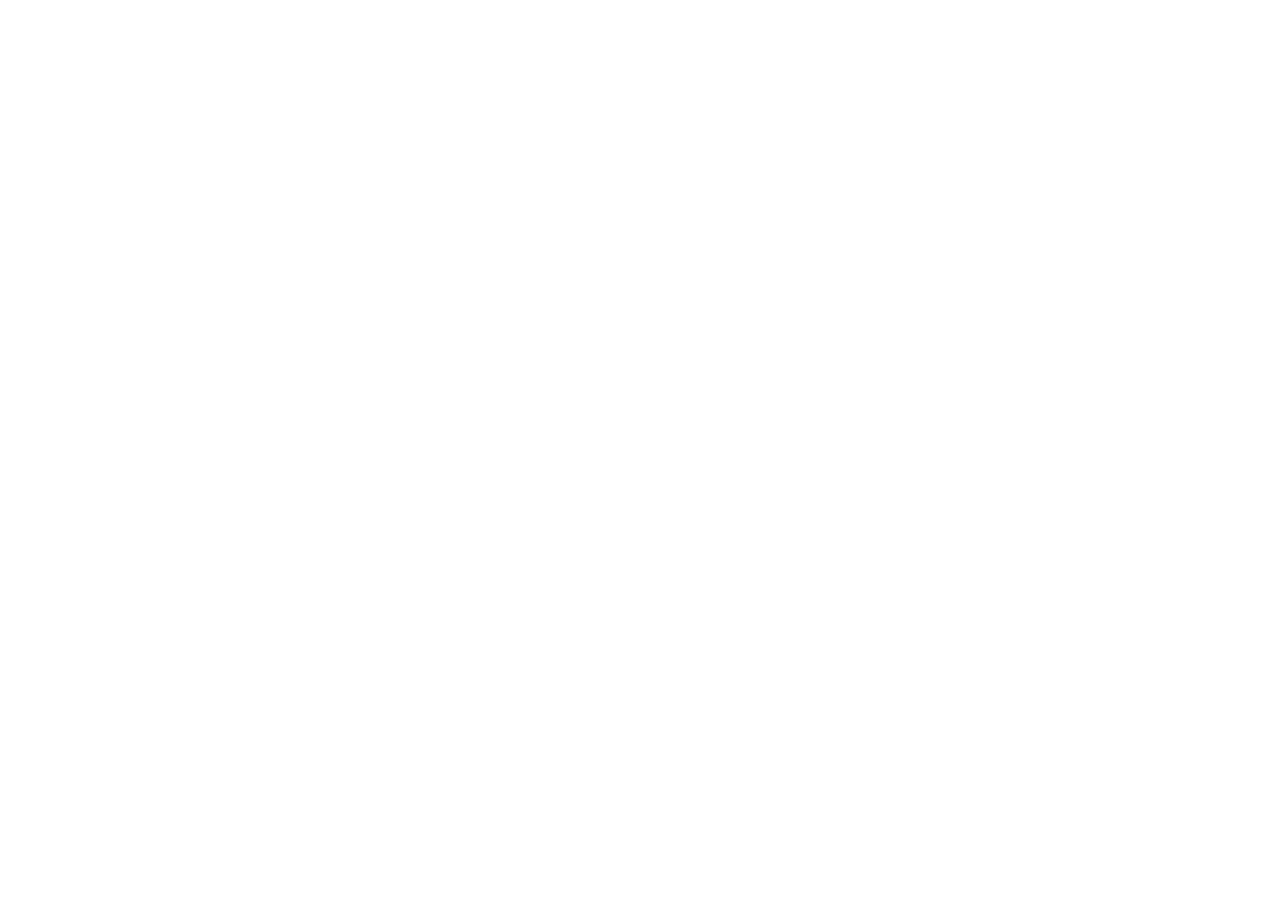
==== src/index.html @ 59d97ec0 "real time prediction bars" ====
<!DOCTYPE html>
<html lang="en">
<head>
    <meta charset="UTF-8">
    <meta http-equiv="X-UA-Compatible" content="IE=edge">
    <meta name="viewport" content="width=device-width, initial-scale=1.0">
    <title>Document</title>
    <script src="https://cdn.jsdelivr.net/npm/p5@latest/lib/p5.min.js"></script>
    <script src="https://cdn.jsdelivr.net/npm/p5@latest/lib/addons/p5.dom.min.js"></script>
    <script src="https://cdn.jsdelivr.net/npm/ml5@latest/dist/ml5.min.js"></script>
    <script src="sketch.js"></script>
    <!-- <script src="foo.js"> </script> -->
</head>
<body>
    
</body>
</html>
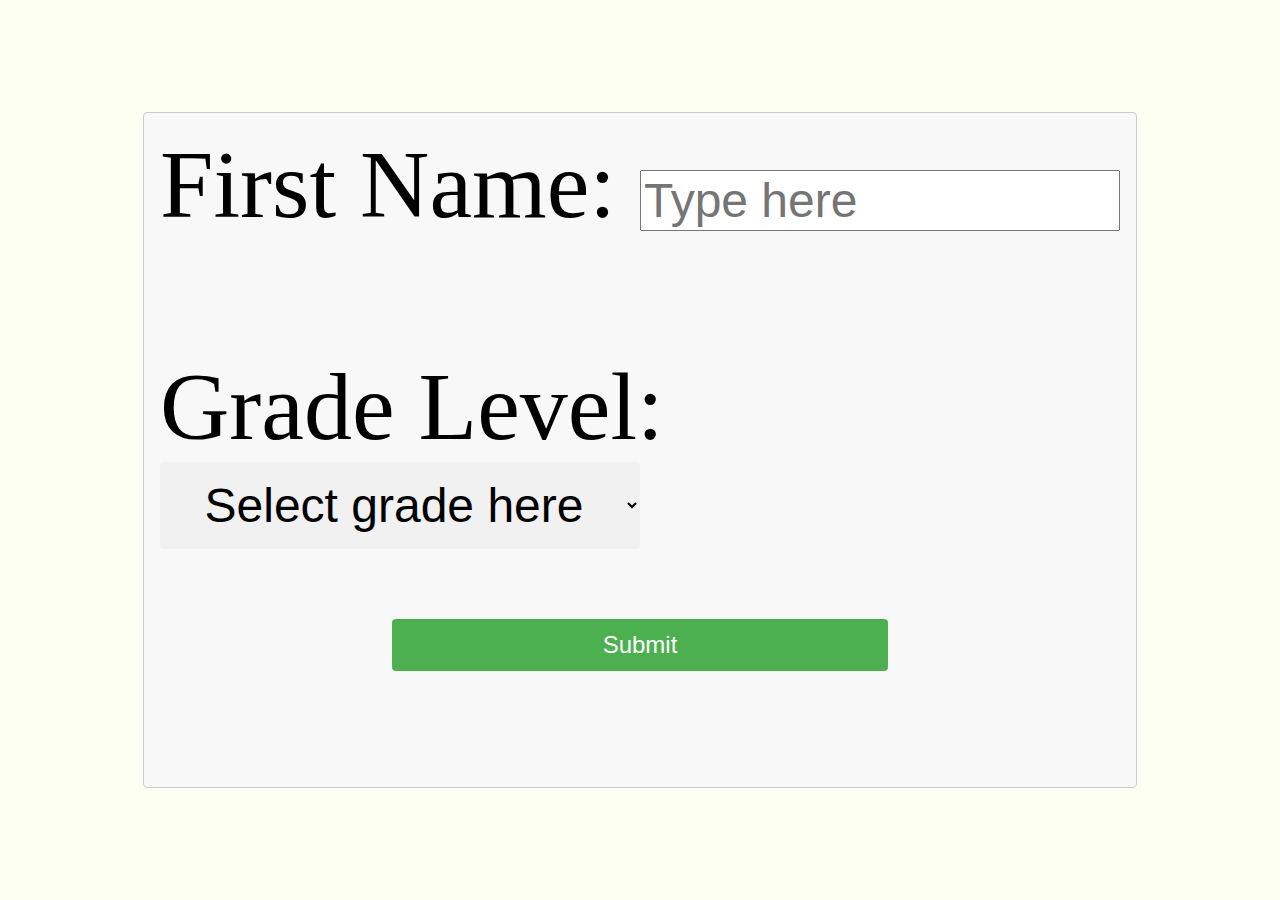
==== commit 6747c910: "Updates to app" ====
--- a/src/index.html
+++ b/src/index.html
@@ -1,17 +1,96 @@
-<!DOCTYPE html>
-<html lang="en">
+<html>
 <head>
-    <meta charset="UTF-8">
-    <meta http-equiv="X-UA-Compatible" content="IE=edge">
-    <meta name="viewport" content="width=device-width, initial-scale=1.0">
-    <title>Document</title>
-    <script src="https://cdn.jsdelivr.net/npm/p5@latest/lib/p5.min.js"></script>
-    <script src="https://cdn.jsdelivr.net/npm/p5@latest/lib/addons/p5.dom.min.js"></script>
-    <script src="https://cdn.jsdelivr.net/npm/ml5@latest/dist/ml5.min.js"></script>
-    <script src="sketch.js"></script>
-    <!-- <script src="foo.js"> </script> -->
+    <title>ASL Interpreter</title>
+    <link rel="stylesheet" href="index.css">
 </head>
 <body>
-    
+    <div>
+        <form action="home.html">
+            <label for="fname">First Name:</label>
+            <!-- make default text in the input element -->
+
+            <input type="text" id="fname" name="fname" placeholder="Type here" required>
+            <br><br>
+            <label for="cars">Grade Level: </label>
+            <select name="grade" id="grade"  required>
+              <option value="" selected disabled hidden>Select grade here</option>
+              <option value="3">3rd</option>
+              <option value="4">4th</option>
+              <option value="5">5th</option>
+              <option value="6">6th</option>
+              <option value="7">7th</option>
+              <option value="8">8th</option>
+            </select>
+            <br><br><br>
+            <input type="submit" value="Submit" onclick="addUser()">
+        </form>
+    </div>
 </body>
-</html>+
+</html>
+
+<script>
+    /**
+     * Add new users to locally stored JSON object
+    **/
+    function addUser() {
+        let userData = localStorage.getItem('userData');
+        let firstName = document.getElementById('fname').value;
+        let grade = document.getElementById('grade').value;
+        var date = new Date();
+        var formattedDate = date.getDate() + "/"
+            + (date.getMonth() + 1)  + "/"
+            + date.getFullYear() + " - "
+            + date.getHours() + ":"
+            + date.getMinutes() + ":"
+            + date.getSeconds();
+
+        if (userData) {
+            userData = JSON.parse(userData);
+        } else {
+            userData = {users: []};
+        }
+        userData.users.push({
+            firstName: firstName,
+            grade: grade,
+            date: date
+        });
+        localStorage.setItem('userData', JSON.stringify(userData));
+    }
+
+    /**
+     * Exports all users currently in localstorage
+     * Download file in csv format
+     *
+     * This function should only be ran in console
+    **/
+    function exportUsers() {
+        let userData = localStorage.getItem('userData');
+        if (userData) {
+            userData = JSON.parse(userData).users;
+            let csvRows = [];
+            const headers = ['ID', 'Name', 'Grade', 'Date/Time'];
+            csvRows.push(headers.join(','));
+            userData.forEach(function (user) {
+                let newRow = [
+                    csvRows.length,
+                    user.firstName,
+                    user.grade,
+                    user.date
+                ];
+
+                csvRows.push(newRow.join(','))
+            })
+            csvRows = csvRows.join('\n')
+            const blob = new Blob([csvRows], { type: 'text/csv' });
+            const url = window.URL.createObjectURL(blob)
+            const a = document.createElement('a')
+            a.setAttribute('href', url)
+            a.setAttribute('download', 'users.csv');
+            a.click()
+            console.log('Users have been exported!')
+        } else {
+            console.log("No user data to export!");
+        }
+    }
+</script>
--- a/src/index.css
+++ b/src/index.css
@@ -0,0 +1,98 @@
+@font-face {
+    font-family: playfulKoala;
+    src: url(fonts/playfulKoala.ttf);
+  }
+
+/* take the text in the head and make it large, center it, and give it a background color */
+h1 {
+    /* text-align: center; */
+    font-size: 6em;
+    /* background-color: #4CAF50; */
+    color: rgb(68, 68, 39);
+    padding: 12px 20px;
+    border: none;
+    border-radius: 4px;
+    width: 100%;
+    max-width: 75%;
+    position: absolute;
+    top: 10%;
+    left: 66%;
+    transform: translate(-50%, -50%);
+    font-family: playfulKoala;
+    font: 6em playfulKoala;
+  }
+
+body {
+    background-color: rgb(253,255,243);
+
+    font-family: playfulKoala;
+    font: 1em playfulKoala;
+  }
+
+input[type="text"] {
+width: 50%;
+font-size: 0.5em;
+/* padding: 12px 20px; */
+/* box-sizing: border-box; */
+/* padding: 1em; */
+margin: 8px 0;
+box-sizing: border-box;
+}
+
+button{
+    width: 50%;
+    padding: 12px 20px;
+    margin: 8px 0;
+    box-sizing: border-box;
+    padding: 12px 20px;
+    margin: 8px 0;
+    box-sizing: border-box;
+}
+
+/* generate css to center the form and its contents to the center of the page */
+form{
+    background-color: #f8f8f8;
+    position: absolute;
+    top: 50%;
+    left: 50%;
+    transform: translate(-50%, -50%);
+    width: 100%;
+    max-width: 75%;
+    padding: 16px;
+    border: 1px solid #ccc;
+    border-radius: 4px;
+
+
+    font-family: playfulKoala;
+    font: 6em playfulKoala;
+  }
+
+input[type=submit]{
+position: absolute;
+/* make the text bigger */
+/* font-size: 0.5em; */
+top: 75%;
+left: 25%;
+background-color: #4CAF50;
+color: white;
+padding: 12px 20px;
+border: none;
+border-radius: 4px;
+width: 50%;
+font-size: x-large;
+cursor: pointer;
+}
+
+
+
+select{
+    /* align text within the select element */
+    text-align: center;
+    /* make the text larger */
+    font-size: 0.5em;
+    width: 50%;
+    padding: 16px 20px;
+    border: none;
+    border-radius: 4px;
+    background-color: #f1f1f1;
+}
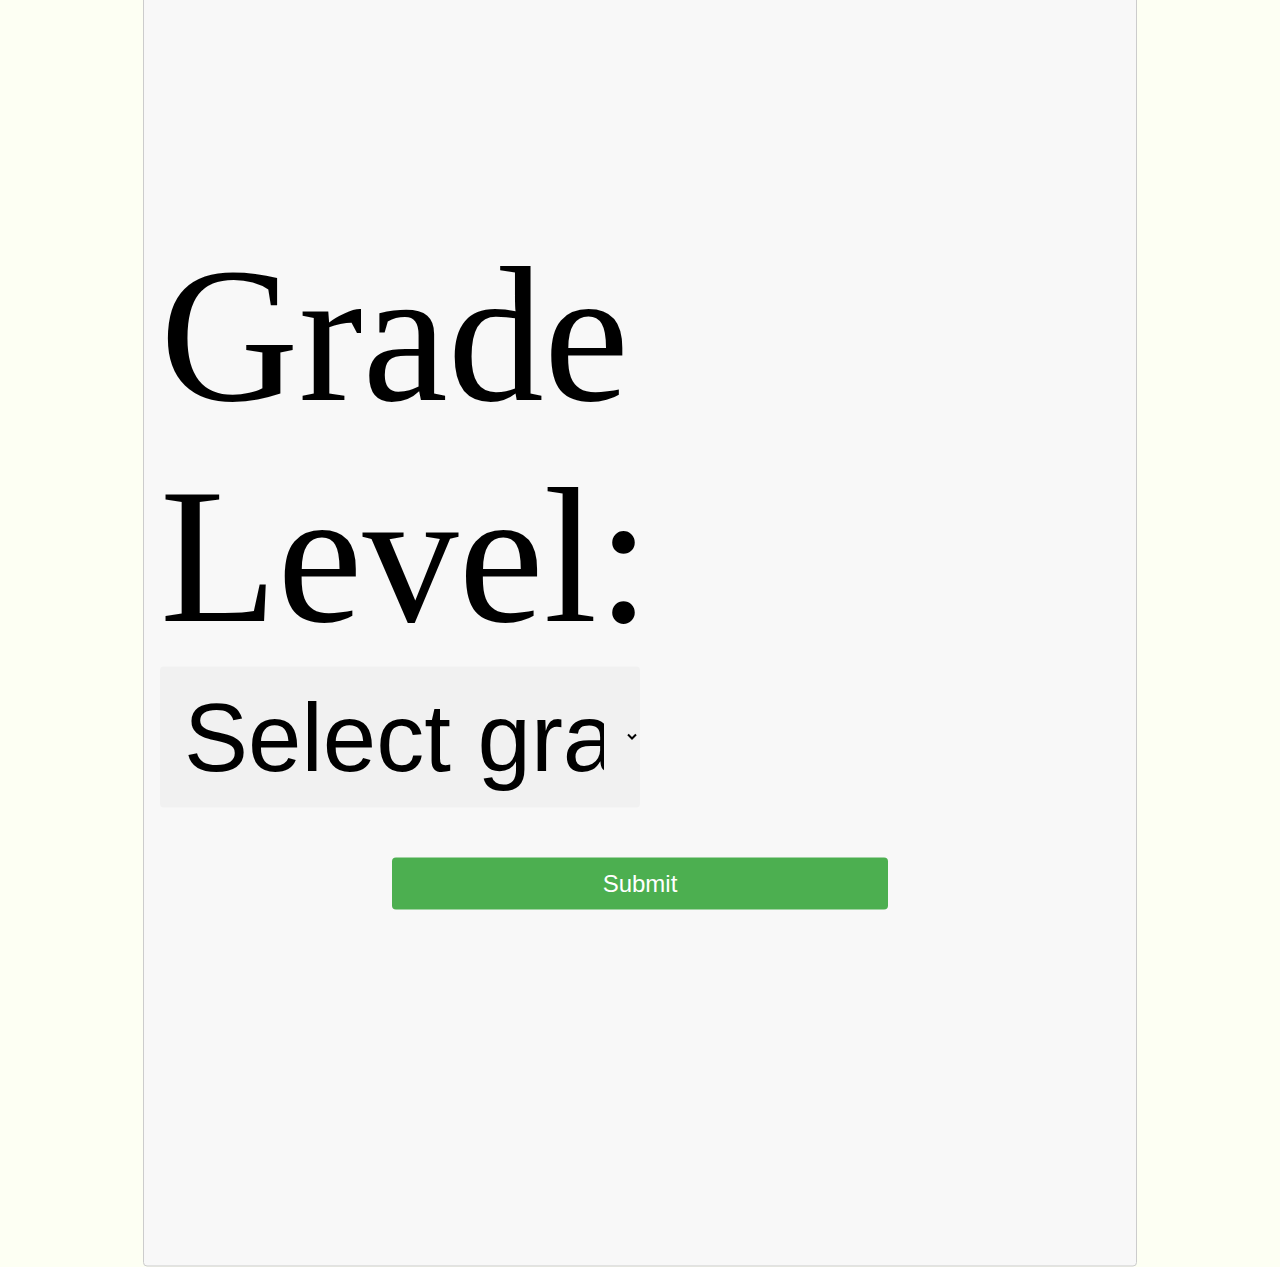
==== commit 51ca866d: "Added speed sign mode" ====
--- a/src/index.html
+++ b/src/index.html
@@ -13,13 +13,13 @@
             <br><br>
             <label for="cars">Grade Level: </label>
             <select name="grade" id="grade"  required>
-              <option value="" selected disabled hidden>Select grade here</option>
-              <option value="3">3rd</option>
-              <option value="4">4th</option>
-              <option value="5">5th</option>
-              <option value="6">6th</option>
-              <option value="7">7th</option>
-              <option value="8">8th</option>
+                <option value="" selected disabled hidden>Select grade here</option>
+                <option value="3">3rd</option>
+                <option value="4">4th</option>
+                <option value="5">5th</option>
+                <option value="6">6th</option>
+                <option value="7">7th</option>
+                <option value="8">8th</option>
             </select>
             <br><br><br>
             <input type="submit" value="Submit" onclick="addUser()">
--- a/src/index.css
+++ b/src/index.css
@@ -4,7 +4,7 @@
   }
 
 /* take the text in the head and make it large, center it, and give it a background color */
-h1 {
+.game-select{
     /* text-align: center; */
     font-size: 6em;
     /* background-color: #4CAF50; */
@@ -24,9 +24,8 @@
 
 body {
     background-color: rgb(253,255,243);
-
     font-family: playfulKoala;
-    font: 1em playfulKoala;
+    font: 2em playfulKoala;
   }
 
 input[type="text"] {
@@ -39,7 +38,7 @@
 box-sizing: border-box;
 }
 
-button{
+/* button{
     width: 50%;
     padding: 12px 20px;
     margin: 8px 0;
@@ -47,7 +46,7 @@
     padding: 12px 20px;
     margin: 8px 0;
     box-sizing: border-box;
-}
+} */
 
 /* generate css to center the form and its contents to the center of the page */
 form{
@@ -83,8 +82,6 @@
 cursor: pointer;
 }
 
-
-
 select{
     /* align text within the select element */
     text-align: center;
@@ -96,3 +93,38 @@
     border-radius: 4px;
     background-color: #f1f1f1;
 }
+
+.instructions {
+    /* position the instructions on the bottom half of the page */
+    position: absolute;
+    top: 50%;
+}
+
+.container {
+    width:100%; 
+}
+
+.center {
+    background-color:#f9f9f9;
+    text-align:center;
+    align-self: center;
+    position: absolute;
+    height: 90%;
+    width: 100%;
+    top: 20%;
+    }
+
+.center button {
+	border-radius: 25px;
+	font-size: 5rem;
+	padding: 2rem;
+	margin-top: 3rem;
+}
+
+.home-header {
+    text-align:center;
+    position: absolute;
+    /* put the text at the top of the page */
+    top: 0%;
+    width: 100%;
+}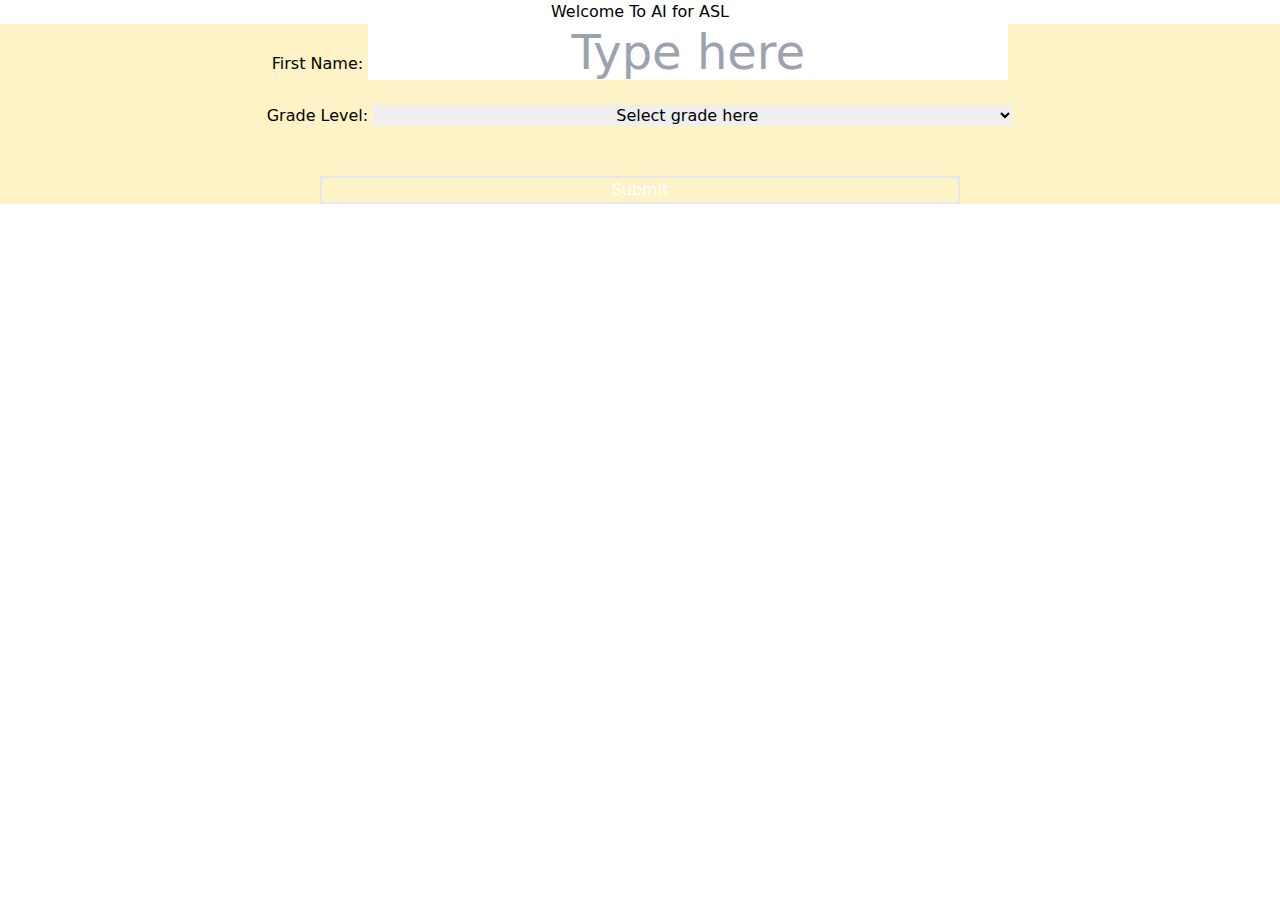
==== commit 3fed50c5: "updating home page" ====
--- a/src/index.html
+++ b/src/index.html
@@ -1,18 +1,17 @@
 <html>
 <head>
     <title>ASL Interpreter</title>
-    <link rel="stylesheet" href="index.css">
+    <link rel="stylesheet" href="output.css">
 </head>
-<body>
-    <div>
-        <form action="home.html">
-            <label for="fname">First Name:</label>
-            <!-- make default text in the input element -->
-
-            <input type="text" id="fname" name="fname" placeholder="Type here" required>
+<body class="font-[playfulKoala] bg-amber-50">
+    <p class="w-full text-center text-8xl mt-10 text-amber-500 bg-amber-200">Welcome To AI for ASL</p>
+    <div class="w-full content-center justify-center text-center">
+        <form class="left-[12.5%] bg-amber-100 top-1/4 w-4/5 absolute border-solid rounded-2xl border-cyan-100 bottom-16" id="home_form" action="free_sign.html" >
+            <label class="text-[6em]"for="fname">First Name:</label>
+            <input type="text" class="text-center text-[5em] w-1/2 text-5xl box-border rounded-md" id="fname" name="fname" placeholder="Type here" required>
             <br><br>
-            <label for="cars">Grade Level: </label>
-            <select name="grade" id="grade"  required>
+            <label class="text-[6em]" for="cars">Grade Level: </label>
+            <select class="text-center justify-center w-1/2 text-[5em]" name="grade" id="grade"  required>
                 <option value="" selected disabled hidden>Select grade here</option>
                 <option value="3">3rd</option>
                 <option value="4">4th</option>
@@ -22,7 +21,7 @@
                 <option value="8">8th</option>
             </select>
             <br><br><br>
-            <input type="submit" value="Submit" onclick="addUser()">
+            <input class="bg-[rgb(76,175,80)] text-white text-[2em] border-2 rounded-2xl w-1/2 p-4 translate-y-1/4 hover:bg-[#247527]" type="submit" value="Submit" onclick="addUser()">
         </form>
     </div>
 </body>
--- a/src/output.css
+++ b/src/output.css
@@ -0,0 +1,986 @@
+/*
+! tailwindcss v3.2.7 | MIT License | https://tailwindcss.com
+*/
+
+/*
+1. Prevent padding and border from affecting element width. (https://github.com/mozdevs/cssremedy/issues/4)
+2. Allow adding a border to an element by just adding a border-width. (https://github.com/tailwindcss/tailwindcss/pull/116)
+*/
+
+*,
+::before,
+::after {
+  box-sizing: border-box;
+  /* 1 */
+  border-width: 0;
+  /* 2 */
+  border-style: solid;
+  /* 2 */
+  border-color: #e5e7eb;
+  /* 2 */
+}
+
+::before,
+::after {
+  --tw-content: '';
+}
+
+/*
+1. Use a consistent sensible line-height in all browsers.
+2. Prevent adjustments of font size after orientation changes in iOS.
+3. Use a more readable tab size.
+4. Use the user's configured `sans` font-family by default.
+5. Use the user's configured `sans` font-feature-settings by default.
+*/
+
+html {
+  line-height: 1.5;
+  /* 1 */
+  -webkit-text-size-adjust: 100%;
+  /* 2 */
+  -moz-tab-size: 4;
+  /* 3 */
+  -o-tab-size: 4;
+     tab-size: 4;
+  /* 3 */
+  font-family: ui-sans-serif, system-ui, -apple-system, BlinkMacSystemFont, "Segoe UI", Roboto, "Helvetica Neue", Arial, "Noto Sans", sans-serif, "Apple Color Emoji", "Segoe UI Emoji", "Segoe UI Symbol", "Noto Color Emoji";
+  /* 4 */
+  font-feature-settings: normal;
+  /* 5 */
+}
+
+/*
+1. Remove the margin in all browsers.
+2. Inherit line-height from `html` so users can set them as a class directly on the `html` element.
+*/
+
+body {
+  margin: 0;
+  /* 1 */
+  line-height: inherit;
+  /* 2 */
+}
+
+/*
+1. Add the correct height in Firefox.
+2. Correct the inheritance of border color in Firefox. (https://bugzilla.mozilla.org/show_bug.cgi?id=190655)
+3. Ensure horizontal rules are visible by default.
+*/
+
+hr {
+  height: 0;
+  /* 1 */
+  color: inherit;
+  /* 2 */
+  border-top-width: 1px;
+  /* 3 */
+}
+
+/*
+Add the correct text decoration in Chrome, Edge, and Safari.
+*/
+
+abbr:where([title]) {
+  -webkit-text-decoration: underline dotted;
+          text-decoration: underline dotted;
+}
+
+/*
+Remove the default font size and weight for headings.
+*/
+
+h1,
+h2,
+h3,
+h4,
+h5,
+h6 {
+  font-size: inherit;
+  font-weight: inherit;
+}
+
+/*
+Reset links to optimize for opt-in styling instead of opt-out.
+*/
+
+a {
+  color: inherit;
+  text-decoration: inherit;
+}
+
+/*
+Add the correct font weight in Edge and Safari.
+*/
+
+b,
+strong {
+  font-weight: bolder;
+}
+
+/*
+1. Use the user's configured `mono` font family by default.
+2. Correct the odd `em` font sizing in all browsers.
+*/
+
+code,
+kbd,
+samp,
+pre {
+  font-family: ui-monospace, SFMono-Regular, Menlo, Monaco, Consolas, "Liberation Mono", "Courier New", monospace;
+  /* 1 */
+  font-size: 1em;
+  /* 2 */
+}
+
+/*
+Add the correct font size in all browsers.
+*/
+
+small {
+  font-size: 80%;
+}
+
+/*
+Prevent `sub` and `sup` elements from affecting the line height in all browsers.
+*/
+
+sub,
+sup {
+  font-size: 75%;
+  line-height: 0;
+  position: relative;
+  vertical-align: baseline;
+}
+
+sub {
+  bottom: -0.25em;
+}
+
+sup {
+  top: -0.5em;
+}
+
+/*
+1. Remove text indentation from table contents in Chrome and Safari. (https://bugs.chromium.org/p/chromium/issues/detail?id=999088, https://bugs.webkit.org/show_bug.cgi?id=201297)
+2. Correct table border color inheritance in all Chrome and Safari. (https://bugs.chromium.org/p/chromium/issues/detail?id=935729, https://bugs.webkit.org/show_bug.cgi?id=195016)
+3. Remove gaps between table borders by default.
+*/
+
+table {
+  text-indent: 0;
+  /* 1 */
+  border-color: inherit;
+  /* 2 */
+  border-collapse: collapse;
+  /* 3 */
+}
+
+/*
+1. Change the font styles in all browsers.
+2. Remove the margin in Firefox and Safari.
+3. Remove default padding in all browsers.
+*/
+
+button,
+input,
+optgroup,
+select,
+textarea {
+  font-family: inherit;
+  /* 1 */
+  font-size: 100%;
+  /* 1 */
+  font-weight: inherit;
+  /* 1 */
+  line-height: inherit;
+  /* 1 */
+  color: inherit;
+  /* 1 */
+  margin: 0;
+  /* 2 */
+  padding: 0;
+  /* 3 */
+}
+
+/*
+Remove the inheritance of text transform in Edge and Firefox.
+*/
+
+button,
+select {
+  text-transform: none;
+}
+
+/*
+1. Correct the inability to style clickable types in iOS and Safari.
+2. Remove default button styles.
+*/
+
+button,
+[type='button'],
+[type='reset'],
+[type='submit'] {
+  -webkit-appearance: button;
+  /* 1 */
+  background-color: transparent;
+  /* 2 */
+  background-image: none;
+  /* 2 */
+}
+
+/*
+Use the modern Firefox focus style for all focusable elements.
+*/
+
+:-moz-focusring {
+  outline: auto;
+}
+
+/*
+Remove the additional `:invalid` styles in Firefox. (https://github.com/mozilla/gecko-dev/blob/2f9eacd9d3d995c937b4251a5557d95d494c9be1/layout/style/res/forms.css#L728-L737)
+*/
+
+:-moz-ui-invalid {
+  box-shadow: none;
+}
+
+/*
+Add the correct vertical alignment in Chrome and Firefox.
+*/
+
+progress {
+  vertical-align: baseline;
+}
+
+/*
+Correct the cursor style of increment and decrement buttons in Safari.
+*/
+
+::-webkit-inner-spin-button,
+::-webkit-outer-spin-button {
+  height: auto;
+}
+
+/*
+1. Correct the odd appearance in Chrome and Safari.
+2. Correct the outline style in Safari.
+*/
+
+[type='search'] {
+  -webkit-appearance: textfield;
+  /* 1 */
+  outline-offset: -2px;
+  /* 2 */
+}
+
+/*
+Remove the inner padding in Chrome and Safari on macOS.
+*/
+
+::-webkit-search-decoration {
+  -webkit-appearance: none;
+}
+
+/*
+1. Correct the inability to style clickable types in iOS and Safari.
+2. Change font properties to `inherit` in Safari.
+*/
+
+::-webkit-file-upload-button {
+  -webkit-appearance: button;
+  /* 1 */
+  font: inherit;
+  /* 2 */
+}
+
+/*
+Add the correct display in Chrome and Safari.
+*/
+
+summary {
+  display: list-item;
+}
+
+/*
+Removes the default spacing and border for appropriate elements.
+*/
+
+blockquote,
+dl,
+dd,
+h1,
+h2,
+h3,
+h4,
+h5,
+h6,
+hr,
+figure,
+p,
+pre {
+  margin: 0;
+}
+
+fieldset {
+  margin: 0;
+  padding: 0;
+}
+
+legend {
+  padding: 0;
+}
+
+ol,
+ul,
+menu {
+  list-style: none;
+  margin: 0;
+  padding: 0;
+}
+
+/*
+Prevent resizing textareas horizontally by default.
+*/
+
+textarea {
+  resize: vertical;
+}
+
+/*
+1. Reset the default placeholder opacity in Firefox. (https://github.com/tailwindlabs/tailwindcss/issues/3300)
+2. Set the default placeholder color to the user's configured gray 400 color.
+*/
+
+input::-moz-placeholder, textarea::-moz-placeholder {
+  opacity: 1;
+  /* 1 */
+  color: #9ca3af;
+  /* 2 */
+}
+
+input::placeholder,
+textarea::placeholder {
+  opacity: 1;
+  /* 1 */
+  color: #9ca3af;
+  /* 2 */
+}
+
+/*
+Set the default cursor for buttons.
+*/
+
+button,
+[role="button"] {
+  cursor: pointer;
+}
+
+/*
+Make sure disabled buttons don't get the pointer cursor.
+*/
+
+:disabled {
+  cursor: default;
+}
+
+/*
+1. Make replaced elements `display: block` by default. (https://github.com/mozdevs/cssremedy/issues/14)
+2. Add `vertical-align: middle` to align replaced elements more sensibly by default. (https://github.com/jensimmons/cssremedy/issues/14#issuecomment-634934210)
+   This can trigger a poorly considered lint error in some tools but is included by design.
+*/
+
+img,
+svg,
+video,
+canvas,
+audio,
+iframe,
+embed,
+object {
+  display: block;
+  /* 1 */
+  vertical-align: middle;
+  /* 2 */
+}
+
+/*
+Constrain images and videos to the parent width and preserve their intrinsic aspect ratio. (https://github.com/mozdevs/cssremedy/issues/14)
+*/
+
+img,
+video {
+  max-width: 100%;
+  height: auto;
+}
+
+/* Make elements with the HTML hidden attribute stay hidden by default */
+
+[hidden] {
+  display: none;
+}
+
+*, ::before, ::after {
+  --tw-border-spacing-x: 0;
+  --tw-border-spacing-y: 0;
+  --tw-translate-x: 0;
+  --tw-translate-y: 0;
+  --tw-rotate: 0;
+  --tw-skew-x: 0;
+  --tw-skew-y: 0;
+  --tw-scale-x: 1;
+  --tw-scale-y: 1;
+  --tw-pan-x:  ;
+  --tw-pan-y:  ;
+  --tw-pinch-zoom:  ;
+  --tw-scroll-snap-strictness: proximity;
+  --tw-ordinal:  ;
+  --tw-slashed-zero:  ;
+  --tw-numeric-figure:  ;
+  --tw-numeric-spacing:  ;
+  --tw-numeric-fraction:  ;
+  --tw-ring-inset:  ;
+  --tw-ring-offset-width: 0px;
+  --tw-ring-offset-color: #fff;
+  --tw-ring-color: rgb(59 130 246 / 0.5);
+  --tw-ring-offset-shadow: 0 0 #0000;
+  --tw-ring-shadow: 0 0 #0000;
+  --tw-shadow: 0 0 #0000;
+  --tw-shadow-colored: 0 0 #0000;
+  --tw-blur:  ;
+  --tw-brightness:  ;
+  --tw-contrast:  ;
+  --tw-grayscale:  ;
+  --tw-hue-rotate:  ;
+  --tw-invert:  ;
+  --tw-saturate:  ;
+  --tw-sepia:  ;
+  --tw-drop-shadow:  ;
+  --tw-backdrop-blur:  ;
+  --tw-backdrop-brightness:  ;
+  --tw-backdrop-contrast:  ;
+  --tw-backdrop-grayscale:  ;
+  --tw-backdrop-hue-rotate:  ;
+  --tw-backdrop-invert:  ;
+  --tw-backdrop-opacity:  ;
+  --tw-backdrop-saturate:  ;
+  --tw-backdrop-sepia:  ;
+}
+
+::backdrop {
+  --tw-border-spacing-x: 0;
+  --tw-border-spacing-y: 0;
+  --tw-translate-x: 0;
+  --tw-translate-y: 0;
+  --tw-rotate: 0;
+  --tw-skew-x: 0;
+  --tw-skew-y: 0;
+  --tw-scale-x: 1;
+  --tw-scale-y: 1;
+  --tw-pan-x:  ;
+  --tw-pan-y:  ;
+  --tw-pinch-zoom:  ;
+  --tw-scroll-snap-strictness: proximity;
+  --tw-ordinal:  ;
+  --tw-slashed-zero:  ;
+  --tw-numeric-figure:  ;
+  --tw-numeric-spacing:  ;
+  --tw-numeric-fraction:  ;
+  --tw-ring-inset:  ;
+  --tw-ring-offset-width: 0px;
+  --tw-ring-offset-color: #fff;
+  --tw-ring-color: rgb(59 130 246 / 0.5);
+  --tw-ring-offset-shadow: 0 0 #0000;
+  --tw-ring-shadow: 0 0 #0000;
+  --tw-shadow: 0 0 #0000;
+  --tw-shadow-colored: 0 0 #0000;
+  --tw-blur:  ;
+  --tw-brightness:  ;
+  --tw-contrast:  ;
+  --tw-grayscale:  ;
+  --tw-hue-rotate:  ;
+  --tw-invert:  ;
+  --tw-saturate:  ;
+  --tw-sepia:  ;
+  --tw-drop-shadow:  ;
+  --tw-backdrop-blur:  ;
+  --tw-backdrop-brightness:  ;
+  --tw-backdrop-contrast:  ;
+  --tw-backdrop-grayscale:  ;
+  --tw-backdrop-hue-rotate:  ;
+  --tw-backdrop-invert:  ;
+  --tw-backdrop-opacity:  ;
+  --tw-backdrop-saturate:  ;
+  --tw-backdrop-sepia:  ;
+}
+
+.container {
+  width: 100%;
+}
+
+@media (min-width: 640px) {
+  .container {
+    max-width: 640px;
+  }
+}
+
+@media (min-width: 768px) {
+  .container {
+    max-width: 768px;
+  }
+}
+
+@media (min-width: 1024px) {
+  .container {
+    max-width: 1024px;
+  }
+}
+
+@media (min-width: 1280px) {
+  .container {
+    max-width: 1280px;
+  }
+}
+
+@media (min-width: 1536px) {
+  .container {
+    max-width: 1536px;
+  }
+}
+
+.sr-only {
+  position: absolute;
+  width: 1px;
+  height: 1px;
+  padding: 0;
+  margin: -1px;
+  overflow: hidden;
+  clip: rect(0, 0, 0, 0);
+  white-space: nowrap;
+  border-width: 0;
+}
+
+.static {
+  position: static;
+}
+
+.mb-2 {
+  margin-bottom: 0.5rem;
+}
+
+.mr-4 {
+  margin-right: 1rem;
+}
+
+.mr-2 {
+  margin-right: 0.5rem;
+}
+
+.mt-2 {
+  margin-top: 0.5rem;
+}
+
+.ml-4 {
+  margin-left: 1rem;
+}
+
+.ml-10 {
+  margin-left: 2.5rem;
+}
+
+.flex {
+  display: flex;
+}
+
+.inline-flex {
+  display: inline-flex;
+}
+
+.hidden {
+  display: none;
+}
+
+.h-10 {
+  height: 2.5rem;
+}
+
+.h-16 {
+  height: 4rem;
+}
+
+.h-4 {
+  height: 1rem;
+}
+
+.h-5 {
+  height: 1.25rem;
+}
+
+.w-1\/6 {
+  width: 16.666667%;
+}
+
+.w-10 {
+  width: 2.5rem;
+}
+
+.w-4 {
+  width: 1rem;
+}
+
+.w-5 {
+  width: 1.25rem;
+}
+
+.w-20 {
+  width: 5rem;
+}
+
+.w-1 {
+  width: 0.25rem;
+}
+
+.w-1\/2 {
+  width: 50%;
+}
+
+.flex-row {
+  flex-direction: row;
+}
+
+.content-center {
+  align-content: center;
+}
+
+.items-center {
+  align-items: center;
+}
+
+.justify-end {
+  justify-content: flex-end;
+}
+
+.justify-center {
+  justify-content: center;
+}
+
+.rounded-lg {
+  border-radius: 0.5rem;
+}
+
+.rounded-full {
+  border-radius: 9999px;
+}
+
+.border {
+  border-width: 1px;
+}
+
+.border-2 {
+  border-width: 2px;
+}
+
+.border-4 {
+  border-width: 4px;
+}
+
+.border-solid {
+  border-style: solid;
+}
+
+.border-sky-500 {
+  --tw-border-opacity: 1;
+  border-color: rgb(14 165 233 / var(--tw-border-opacity));
+}
+
+.border-blue-700 {
+  --tw-border-opacity: 1;
+  border-color: rgb(29 78 216 / var(--tw-border-opacity));
+}
+
+.bg-blue-700 {
+  --tw-bg-opacity: 1;
+  background-color: rgb(29 78 216 / var(--tw-bg-opacity));
+}
+
+.bg-amber-100 {
+  --tw-bg-opacity: 1;
+  background-color: rgb(254 243 199 / var(--tw-bg-opacity));
+}
+
+.bg-gradient-to-r {
+  background-image: linear-gradient(to right, var(--tw-gradient-stops));
+}
+
+.from-blue-500 {
+  --tw-gradient-from: #3b82f6;
+  --tw-gradient-to: rgb(59 130 246 / 0);
+  --tw-gradient-stops: var(--tw-gradient-from), var(--tw-gradient-to);
+}
+
+.from-green-400 {
+  --tw-gradient-from: #4ade80;
+  --tw-gradient-to: rgb(74 222 128 / 0);
+  --tw-gradient-stops: var(--tw-gradient-from), var(--tw-gradient-to);
+}
+
+.from-red-400 {
+  --tw-gradient-from: #f87171;
+  --tw-gradient-to: rgb(248 113 113 / 0);
+  --tw-gradient-stops: var(--tw-gradient-from), var(--tw-gradient-to);
+}
+
+.via-blue-600 {
+  --tw-gradient-to: rgb(37 99 235 / 0);
+  --tw-gradient-stops: var(--tw-gradient-from), #2563eb, var(--tw-gradient-to);
+}
+
+.via-green-500 {
+  --tw-gradient-to: rgb(34 197 94 / 0);
+  --tw-gradient-stops: var(--tw-gradient-from), #22c55e, var(--tw-gradient-to);
+}
+
+.via-red-500 {
+  --tw-gradient-to: rgb(239 68 68 / 0);
+  --tw-gradient-stops: var(--tw-gradient-from), #ef4444, var(--tw-gradient-to);
+}
+
+.to-blue-700 {
+  --tw-gradient-to: #1d4ed8;
+}
+
+.to-green-600 {
+  --tw-gradient-to: #16a34a;
+}
+
+.to-red-600 {
+  --tw-gradient-to: #dc2626;
+}
+
+.p-2 {
+  padding: 0.5rem;
+}
+
+.p-2\.5 {
+  padding: 0.625rem;
+}
+
+.px-5 {
+  padding-left: 1.25rem;
+  padding-right: 1.25rem;
+}
+
+.py-2 {
+  padding-top: 0.5rem;
+  padding-bottom: 0.5rem;
+}
+
+.py-2\.5 {
+  padding-top: 0.625rem;
+  padding-bottom: 0.625rem;
+}
+
+.text-center {
+  text-align: center;
+}
+
+.text-lg {
+  font-size: 1.125rem;
+  line-height: 1.75rem;
+}
+
+.text-7xl {
+  font-size: 4.5rem;
+  line-height: 1;
+}
+
+.text-5xl {
+  font-size: 3rem;
+  line-height: 1;
+}
+
+.text-sm {
+  font-size: 0.875rem;
+  line-height: 1.25rem;
+}
+
+.text-xl {
+  font-size: 1.25rem;
+  line-height: 1.75rem;
+}
+
+.text-3xl {
+  font-size: 1.875rem;
+  line-height: 2.25rem;
+}
+
+.font-medium {
+  font-weight: 500;
+}
+
+.italic {
+  font-style: italic;
+}
+
+.text-white {
+  --tw-text-opacity: 1;
+  color: rgb(255 255 255 / var(--tw-text-opacity));
+}
+
+.text-blue-700 {
+  --tw-text-opacity: 1;
+  color: rgb(29 78 216 / var(--tw-text-opacity));
+}
+
+.text-black {
+  --tw-text-opacity: 1;
+  color: rgb(0 0 0 / var(--tw-text-opacity));
+}
+
+.shadow-lg {
+  --tw-shadow: 0 10px 15px -3px rgb(0 0 0 / 0.1), 0 4px 6px -4px rgb(0 0 0 / 0.1);
+  --tw-shadow-colored: 0 10px 15px -3px var(--tw-shadow-color), 0 4px 6px -4px var(--tw-shadow-color);
+  box-shadow: var(--tw-ring-offset-shadow, 0 0 #0000), var(--tw-ring-shadow, 0 0 #0000), var(--tw-shadow);
+}
+
+.shadow-blue-500\/50 {
+  --tw-shadow-color: rgb(59 130 246 / 0.5);
+  --tw-shadow: var(--tw-shadow-colored);
+}
+
+.shadow-green-500\/50 {
+  --tw-shadow-color: rgb(34 197 94 / 0.5);
+  --tw-shadow: var(--tw-shadow-colored);
+}
+
+.shadow-red-500\/50 {
+  --tw-shadow-color: rgb(239 68 68 / 0.5);
+  --tw-shadow: var(--tw-shadow-colored);
+}
+
+.filter {
+  filter: var(--tw-blur) var(--tw-brightness) var(--tw-contrast) var(--tw-grayscale) var(--tw-hue-rotate) var(--tw-invert) var(--tw-saturate) var(--tw-sepia) var(--tw-drop-shadow);
+}
+
+@font-face {
+  font-family: playfulKoala;
+
+  src: url(fonts/playfulKoala.ttf);
+}
+
+.hover\:bg-blue-700:hover {
+  --tw-bg-opacity: 1;
+  background-color: rgb(29 78 216 / var(--tw-bg-opacity));
+}
+
+.hover\:bg-blue-800:hover {
+  --tw-bg-opacity: 1;
+  background-color: rgb(30 64 175 / var(--tw-bg-opacity));
+}
+
+.hover\:bg-amber-200:hover {
+  --tw-bg-opacity: 1;
+  background-color: rgb(253 230 138 / var(--tw-bg-opacity));
+}
+
+.hover\:bg-gradient-to-br:hover {
+  background-image: linear-gradient(to bottom right, var(--tw-gradient-stops));
+}
+
+.hover\:text-white:hover {
+  --tw-text-opacity: 1;
+  color: rgb(255 255 255 / var(--tw-text-opacity));
+}
+
+.focus\:outline-none:focus {
+  outline: 2px solid transparent;
+  outline-offset: 2px;
+}
+
+.focus\:ring-4:focus {
+  --tw-ring-offset-shadow: var(--tw-ring-inset) 0 0 0 var(--tw-ring-offset-width) var(--tw-ring-offset-color);
+  --tw-ring-shadow: var(--tw-ring-inset) 0 0 0 calc(4px + var(--tw-ring-offset-width)) var(--tw-ring-color);
+  box-shadow: var(--tw-ring-offset-shadow), var(--tw-ring-shadow), var(--tw-shadow, 0 0 #0000);
+}
+
+.focus\:ring-blue-300:focus {
+  --tw-ring-opacity: 1;
+  --tw-ring-color: rgb(147 197 253 / var(--tw-ring-opacity));
+}
+
+.focus\:ring-green-300:focus {
+  --tw-ring-opacity: 1;
+  --tw-ring-color: rgb(134 239 172 / var(--tw-ring-opacity));
+}
+
+.focus\:ring-red-300:focus {
+  --tw-ring-opacity: 1;
+  --tw-ring-color: rgb(252 165 165 / var(--tw-ring-opacity));
+}
+
+@media (prefers-color-scheme: dark) {
+  .dark\:border-blue-500 {
+    --tw-border-opacity: 1;
+    border-color: rgb(59 130 246 / var(--tw-border-opacity));
+  }
+
+  .dark\:bg-blue-600 {
+    --tw-bg-opacity: 1;
+    background-color: rgb(37 99 235 / var(--tw-bg-opacity));
+  }
+
+  .dark\:text-blue-500 {
+    --tw-text-opacity: 1;
+    color: rgb(59 130 246 / var(--tw-text-opacity));
+  }
+
+  .dark\:shadow-lg {
+    --tw-shadow: 0 10px 15px -3px rgb(0 0 0 / 0.1), 0 4px 6px -4px rgb(0 0 0 / 0.1);
+    --tw-shadow-colored: 0 10px 15px -3px var(--tw-shadow-color), 0 4px 6px -4px var(--tw-shadow-color);
+    box-shadow: var(--tw-ring-offset-shadow, 0 0 #0000), var(--tw-ring-shadow, 0 0 #0000), var(--tw-shadow);
+  }
+
+  .dark\:shadow-blue-800\/80 {
+    --tw-shadow-color: rgb(30 64 175 / 0.8);
+    --tw-shadow: var(--tw-shadow-colored);
+  }
+
+  .dark\:shadow-green-800\/80 {
+    --tw-shadow-color: rgb(22 101 52 / 0.8);
+    --tw-shadow: var(--tw-shadow-colored);
+  }
+
+  .dark\:shadow-red-800\/80 {
+    --tw-shadow-color: rgb(153 27 27 / 0.8);
+    --tw-shadow: var(--tw-shadow-colored);
+  }
+
+  .dark\:hover\:bg-blue-500:hover {
+    --tw-bg-opacity: 1;
+    background-color: rgb(59 130 246 / var(--tw-bg-opacity));
+  }
+
+  .dark\:hover\:bg-blue-700:hover {
+    --tw-bg-opacity: 1;
+    background-color: rgb(29 78 216 / var(--tw-bg-opacity));
+  }
+
+  .dark\:hover\:text-white:hover {
+    --tw-text-opacity: 1;
+    color: rgb(255 255 255 / var(--tw-text-opacity));
+  }
+
+  .dark\:focus\:ring-blue-800:focus {
+    --tw-ring-opacity: 1;
+    --tw-ring-color: rgb(30 64 175 / var(--tw-ring-opacity));
+  }
+
+  .dark\:focus\:ring-green-800:focus {
+    --tw-ring-opacity: 1;
+    --tw-ring-color: rgb(22 101 52 / var(--tw-ring-opacity));
+  }
+
+  .dark\:focus\:ring-red-800:focus {
+    --tw-ring-opacity: 1;
+    --tw-ring-color: rgb(153 27 27 / var(--tw-ring-opacity));
+  }
+}